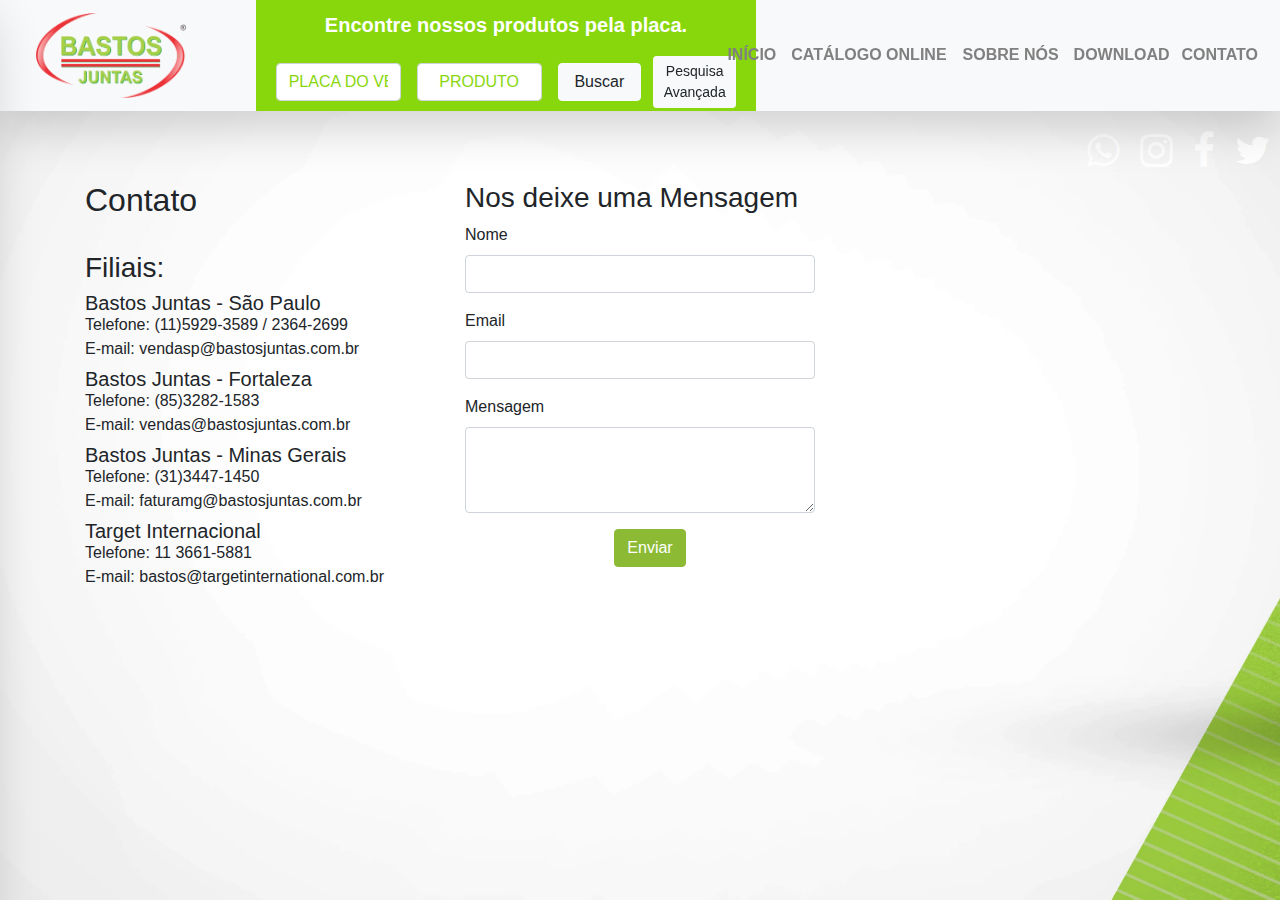
==== minify/contato.html @ 12a16cdd "site com catálogo" ====
<!doctype html>
<html lang="en">

<head>
    <!-- Required meta tags -->
    <meta charset="utf-8">
    <meta name="viewport" content="width=device-width, initial-scale=1, shrink-to-fit=no">
    <link rel="icon" href="img/Logomarca.webp">
    <link rel="stylesheet" href="https://cdnjs.cloudflare.com/ajax/libs/font-awesome/4.7.0/css/font-awesome.min.css">
    <!-- Bootstrap CSS -->
    <link rel="stylesheet" href="css/sidnavbar.css">

    <link rel="stylesheet" href="https://stackpath.bootstrapcdn.com/bootstrap/4.3.1/css/bootstrap.min.css" integrity="sha384-ggOyR0iXCbMQv3Xipma34MD+dH/1fQ784/j6cY/iJTQUOhcWr7x9JvoRxT2MZw1T" crossorigin="anonymous">
    <link rel="stylesheet" href="css/Bastos.css">
    <link rel="stylesheet" href="css/contato.css">
    <title>BASTOS JUNTAS | CONTATO</title>
</head>

<body class="body">
    <div class="sticky-top" id="navbar"> </div>

    <div id="redes_sociais" class="desktop"></div>


    <div class="container afastar">
        <div class="row">

            <div class="col-lg-4">
                <h2 style="text-align: left; ">Contato</h2>
                <br>
                <h3>Filiais:</h3>

                <div>
                    <p>
                        <h5>Bastos Juntas - São Paulo</h5>
                        Telefone: (11)5929-3589 / 2364-2699<br> E-mail: vendasp@bastosjuntas.com.br
                    </p>
                </div>

                <div>
                    <p>
                        <h5>Bastos Juntas - Fortaleza</h5> Telefone: (85)3282-1583
                        <br> E-mail: vendas@bastosjuntas.com.br</p>
                </div>

                <div>
                    <p>
                        <h5>Bastos Juntas - Minas Gerais</h5> Telefone: (31)3447-1450<br> E-mail: faturamg@bastosjuntas.com.br</p>
                </div>

                <div>
                    <p>
                        <h5>Target Internacional</h5> Telefone: 11 3661-5881<br> E-mail: bastos@targetinternational.com.br</p>
                </div>
            </div>


            <div class="col-lg-4">
                <h3>Nos deixe uma Mensagem</h3>

                <form name="form" method="POST">
                    <div class="form-group">
                        <label for="exampleInputEmail1">Nome</label>
                        <input type="text" class="form-control" id="exampleInputName1" required aria-describedby="emailHelp" name="nome">
                    </div>

                    <div class="form-group">
                        <label for="exampleInputPassword1">Email</label>
                        <input type="email" class="form-control" id="exampleInputEmail1" name="email" required>
                    </div>

                    <div class="form-group">
                        <label for="exampleFormControlTextarea1">Mensagem</label>
                        <textarea class="form-control" id="exampleFormControlTextarea1" rows="3" name="mensagem" required></textarea>
                    </div>

                    <div class="form-check">
                        <div class="text-center"><button type="submit" class="btn btn-success" id="botaoenviar">Enviar</button></div>
                    </div>
                </form>
            </div>
        </div>
    </div>

    <!-- Optional JavaScript -->
    <!-- jQuery first, then Popper.js, then Bootstrap JS -->

    <script src="https://code.jquery.com/jquery-3.3.1.slim.min.js" integrity="sha384-q8i/X+965DzO0rT7abK41JStQIAqVgRVzpbzo5smXKp4YfRvH+8abtTE1Pi6jizo" crossorigin="anonymous"></script>
    <script src="https://cdnjs.cloudflare.com/ajax/libs/materialize/1.0.0/js/materialize.min.js"></script>

    <script src="https://cdnjs.cloudflare.com/ajax/libs/popper.js/1.14.7/umd/popper.min.js" integrity="sha384-UO2eT0CpHqdSJQ6hJty5KVphtPhzWj9WO1clHTMGa3JDZwrnQq4sF86dIHNDz0W1" crossorigin="anonymous"></script>
    <script src="https://stackpath.bootstrapcdn.com/bootstrap/4.3.1/js/bootstrap.min.js" integrity="sha384-JjSmVgyd0p3pXB1rRibZUAYoIIy6OrQ6VrjIEaFf/nJGzIxFDsf4x0xIM+B07jRM" crossorigin="anonymous"></script>
    <script src="js/View/View.js"></script>
    <script src="js/View/RedesView.js"></script>
    <script src="js/View/NavbarView.js"></script>
    <script src="js/Model/Bibi.js"></script>
    <script src="js/Controller.js">
    </script>
    <script>
        if (innerWidth <= 1024) {
            $(".body").removeClass("body")
        }
        var controle = new Controller();
    </script>

</body>

</html>
---- minify/css/sidnavbar.css ----
.sidenav{position:fixed;width:200px;left:0;top:0;margin:0;transform:translateX(-100%);height:100%;height:calc(100% + 60px);height:-moz-calc(100%);padding-bottom:60px;background-color:#0e5a19;z-index:999;overflow-y:auto;will-change:transform;backface-visibility:hidden;transform:translateX(-105%)}.sidenav.right-aligned{right:0;transform:translateX(105%);left:auto;transform:translateX(100%)}.sidenav .collapsible{margin:0}.sidenav li{float:none;line-height:48px}.sidenav li.active{background-color:rgba(243,235,235,.05)}.sidenav li>a{color:white;display:block;font-size:14px;font-weight:500;height:48px;line-height:48px;padding:0 32px}.sidenav li>a:hover{background-color:#CFC}.sidenav li>a.btn,.sidenav li>a.btn-large,.sidenav li>a.btn-flat,.sidenav li>a.btn-floating{margin:0 15px}.sidenav li>a.btn,.sidenav li>a.btn-large,.sidenav li>a.btn-floating{color:#fff}.sidenav li>a.btn-flat{color:#fff}.sidenav li>a.btn:hover,.sidenav li>a.btn-large:hover{background-color:rgb(251,250,252) 1 color("teal","lighten-1"),5%}.sidenav li>a.btn-floating:hover{background-color:color("teal","lighten-1")}.sidenav li>a>i,.sidenav li>a>[class^="mdi-"],.sidenav li>a li>a>[class*="mdi-"],.sidenav li>a>i.material-icons{float:left;height:48px;line-height:48px;margin:0 32px 0 0;width:24px;color:rgba(255,253,253,.904)}.sidenav .divider{margin:8px 0 0 0}.sidenav .subheader{cursor:initial;pointer-events:none;color:rgb(255,255,255);font-size:14px;font-weight:500;line-height:48px}.sidenav .subheader:hover{background-color:transparent}.sidenav .user-view{position:relative;padding:32px 32px 0;margin-bottom:8px}.sidenav .user-view>a{height:auto;padding:0}.sidenav .user-view>a:hover{background-color:transparent}.sidenav .user-view .background{overflow:hidden;position:absolute;top:0;right:0;bottom:0;left:0;z-index:-1}.sidenav .user-view .circle,.sidenav .user-view .name,.sidenav .user-view .email{display:block}.sidenav .user-view .circle{height:64px;width:64px;right:0;left:0}.sidenav .user-view .name,.sidenav .user-view .email{font-size:14px;line-height:24px}.sidenav .user-view .name{margin-top:16px;font-weight:500}.sidenav .user-view .email{padding-bottom:16px;font-weight:400}.drag-target{height:100%;width:80px;position:fixed;top:0;z-index:998}.drag-target.right-aligned{right:0}.sidenav.sidenav-fixed{left:0;transform:translateX(0);position:fixed}.sidenav.sidenav-fixed.right-aligned{right:0;left:auto}@media only screen and (max-width :992px){.sidenav.sidenav-fixed{transform:translateX(-105%)}.sidenav.sidenav-fixed.right-aligned{transform:translateX(105%)}.sidenav>a{padding:0 16px}.sidenav .user-view{padding:16px 16px 0}}.sidenav .collapsible-body>ul:not(.collapsible)>li.active,.sidenav.sidenav-fixed .collapsible-body>ul:not(.collapsible)>li.active{background-color:#dadad0}.sidenav .collapsible-body>ul:not(.collapsible)>li.active a,.sidenav.sidenav-fixed .collapsible-body>ul:not(.collapsible)>li.active a{color:#fff}.sidenav .collapsible-body{padding:0}.sidenav-overlay{position:fixed;top:0;left:0;right:0;opacity:0;height:120vh;background-color:rgba(0,0,0,.5);z-index:997;display:none}.waves-effect{position:relative;cursor:pointer;display:inline-block;overflow:hidden;user-select:none;-webkit-tap-highlight-color:transparent;vertical-align:middle;z-index:1;transition:0.3s ease-out}.waves-effect .waves-ripple{position:absolute;border-radius:50%;width:20px;height:20px;margin-top:-10px;margin-left:-10px;opacity:0;background:rgba(0,0,0,.2);transition:all 0.7s ease-out;transition-property:transform,opacity;transform:scale(0);pointer-events:none}.waves-effect.waves-light .waves-ripple{background-color:rgba(255,255,255,.45)}.waves-effect input[type="button"],.waves-effect input[type="reset"],.waves-effect input[type="submit"]{border:0;font-style:normal;font-size:inherit;text-transform:inherit;background:none}.waves-effect img{position:relative;z-index:-1}.waves-notransition{transition:none!important}.waves-circle{transform:translateZ(0);-webkit-mask-image:-webkit-radial-gradient(circle,white 100%,black 100%)}.waves-input-wrapper{border-radius:.2em;vertical-align:bottom}.waves-input-wrapper .waves-button-input{position:relative;top:0;left:0;z-index:1}.waves-circle{text-align:center;width:2.5em;height:2.5em;line-height:2.5em;border-radius:50%;-webkit-mask-image:none}.waves-block{display:block}.waves-effect .waves-ripple{z-index:-1}.collection{margin:.5rem 0 1rem 0;border:1px solid #e0e0e0;border-radius:2px;overflow:hidden;position:relative;width:100%}.collection-item span.badge{margin-top:calc(0.75rem - 11px)}.collection .collection-item{background-color:#fff;line-height:1.5rem;padding:10px 20px;margin:0;border-bottom:1px solid #e0e0e0}.collection .collection-item.avatar{min-height:84px;padding-left:72px;position:relative}.collection .collection-item.avatar:not(.circle-clipper)>.circle,.collection .collection-item.avatar :not(.circle-clipper)>.circle{position:absolute;width:42px;height:42px;overflow:hidden;left:15px;display:inline-block;vertical-align:middle}.collection .collection-item.avatar i.circle{font-size:18px;line-height:42px;color:#fff;background-color:#999;text-align:center}.collection .collection-item.avatar .title{font-size:16px}.collection .collection-item.avatar p{margin:0}.collection .collection-item.avatar .secondary-content{position:absolute;top:16px;right:16px}.collection .collection-item:last-child{border-bottom:none}.collection .collection-item.active{background-color:#26a69a;color:#eafaf9}.collection .collection-item.active .secondary-content{color:#fff}.collection a.collection-item{display:block;-webkit-transition:.25s;transition:.25s;color:#26a69a}.collection a.collection-item:not(.active):hover{background-color:#ddd}.collection.with-header .collection-header{background-color:#fff;border-bottom:1px solid #e0e0e0;padding:10px 20px}.collection.with-header .collection-item{padding-left:30px}.collection.with-header .collection-item.avatar{padding-left:72px}.secondary-content{float:right;color:#26a69a}.collapsible .collection{margin:0;border:none}
---- minify/css/Bastos.css ----
﻿.logo {
    width: 150px;
    position: relative;
    left: 20px;
}

a {
    color: grey
}

.redes {
    margin-right: 10px;
    padding-top: 20px
}

body {
    background-image: url(../img/home.webp);
    background-repeat: no-repeat;
    background-attachment: fixed;
    width: 100%;
    height: 100%;
    -webkit-background-size: cover;
    -moz-background-size: cover;
    -o-background-size: cover;
    background-size: cover;
}

html {
    scroll-behavior: smooth;
}

.buscaInput {
    width: 150px;
    text-transform: uppercase
}

.button-pesquisa {
    background: transparent;
    height: 55px;
    width: 55px;
    border-radius: 50px;
    border: 0
}

.p-pesquisa {
    color: white;
    font-size: 20px;
    font-weight: 700;
    padding-top: 10px
}

.input {
    background-color: white
}

.form-control::placeholder {
    color: #88d70c;
    text-align: center;
    opacity: 1;
    font-family: 'Franklin Gothic Book', 'Arial Narrow', Arial, sans-serif
}

.junta-tamanho {
    width: 450px;
    height: 450px
}

.center-menu {
    text-align: center;
    margin: 0 auto;
    flex-direction: row;
    justify-content: center
}

#tamanho-input {
    height: 25px;
}

#layout-desk {
    background-image: url('../img/bg-catalogo.webp');
    display: block;
}

#layout-mobile {
    background-image: url('../img/bg-catalogo.webp');
    display: none;
}

.pesquisa-avancada {
    display: block;
}

@media (min-width:768px) {
    .sidebar-button {
        position: absolute;
        float: right;
        display: none
    }
    .pesquisa-desktop {
        background-color: #88d70c;
        height: 100%;
        position: absolute;
        left: 20%;
        max-width: 500px
    }
}

@media (max-width:767px) {
    .pesquisa-mobile {
        background-color: #88d70c
    }
    .logo-mobile {
        margin: 0 auto;
        flex-direction: row;
        justify-content: center;
        align-items: center;
        padding-bottom: 20px
    }
    .desktop {
        display: none
    }
    .p-pesquisa {
        color: white;
        font-size: 19px;
        padding-top: 10px
    }
    .input {
        background-color: white
    }
    .form-control::placeholder {
        color: #88d70c;
        font-size: 12px;
        text-align: center;
        opacity: 1;
        font-family: 'Franklin Gothic Book', 'Arial Narrow', Arial, sans-serif
    }
    .junta-tamanho {
        width: 340px;
        height: 340px
    }
    #layout-desk {
        display: none;
    }
    #layout-mobile {
        display: block;
    }
    .pesquisa-avancada {
        display: none;
    }
}

.btn-success {
    color: #fff;
    background-color: #8cba35;
    border-color: #8cba35
}

.btn-success:hover {
    color: #fff;
    background-color: grey;
    border-color: grey
}

.btn-success.focus,
.btn-success:focus {
    box-shadow: 0 0 0 .2rem rgba(71, 203, 103, .5)
}

.error-border {
    border: 2px solid rgba(253, 28, 28, .835)
}

.sucess-border {
    border: 2px solid rgb(2, 238, 34)
}
---- minify/css/contato.css ----
body {
    background-image: url(../img/contato.webp);
    background-repeat: no-repeat;
    background-attachment: fixed;
    width: 100%;
    height: 100%;
    -webkit-background-size: cover;
    -moz-background-size: cover;
    -o-background-size: cover;
    background-size: cover
}

.afastar {
    padding-top: 10px
}

.logo {
    width: 150px
}

a {
    color: grey
}

h5 {
    line-height: 4px
}

.error-border {
    border: 2px solid rgba(253, 28, 28, .835)
}

.sucess-border {
    border: 2px solid rgb(2, 238, 34)
}
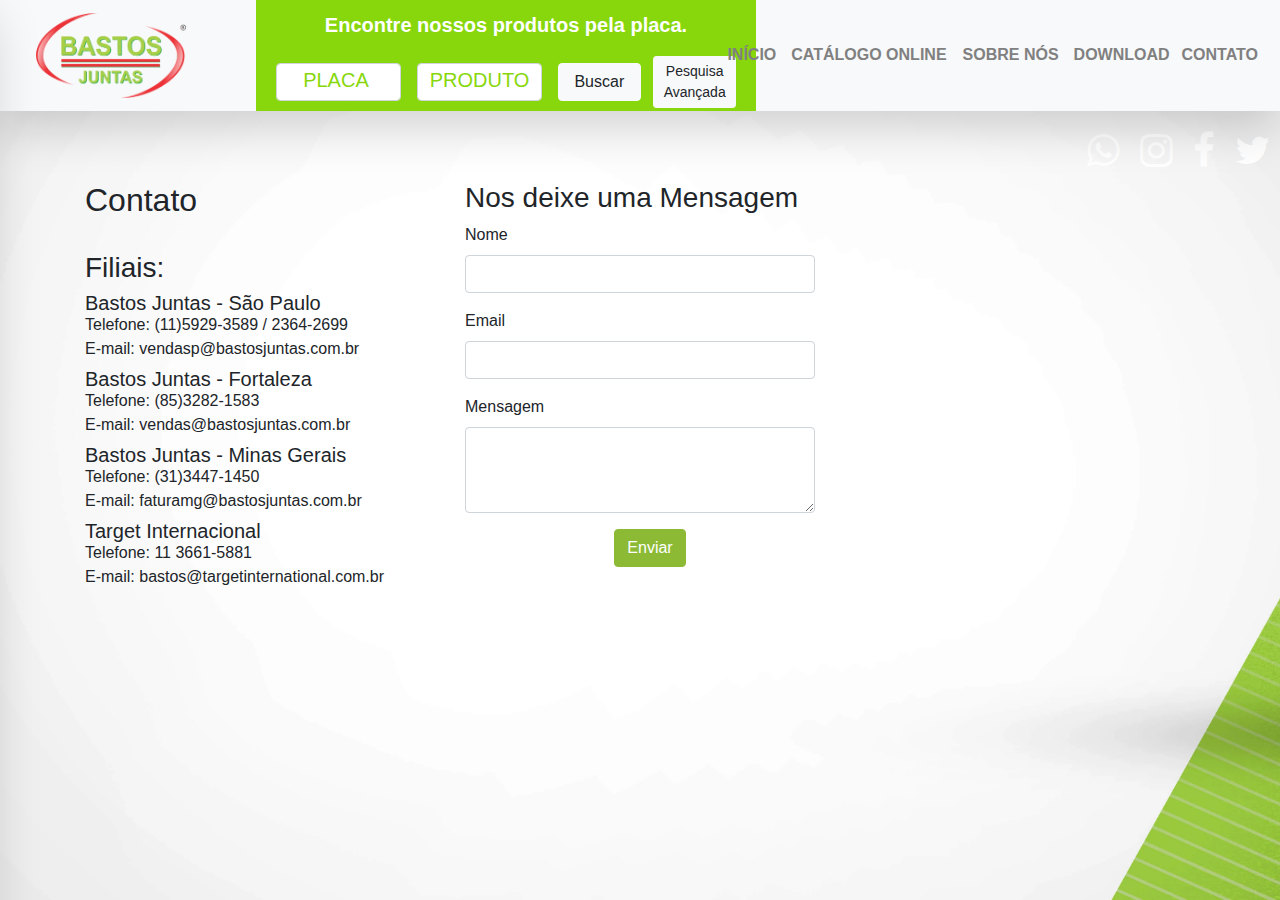
==== commit a45993a0: "catalogo e css atualizados" ====
--- a/minify/contato.html
+++ b/minify/contato.html
@@ -85,7 +85,7 @@
     <!-- Optional JavaScript -->
     <!-- jQuery first, then Popper.js, then Bootstrap JS -->
 
-    <script src="https://code.jquery.com/jquery-3.3.1.slim.min.js" integrity="sha384-q8i/X+965DzO0rT7abK41JStQIAqVgRVzpbzo5smXKp4YfRvH+8abtTE1Pi6jizo" crossorigin="anonymous"></script>
+    <script src="https://code.jquery.com/jquery-3.4.1.slim.min.js" integrity="sha384-J6qa4849blE2+poT4WnyKhv5vZF5SrPo0iEjwBvKU7imGFAV0wwj1yYfoRSJoZ+n" crossorigin="anonymous"></script>
     <script src="https://cdnjs.cloudflare.com/ajax/libs/materialize/1.0.0/js/materialize.min.js"></script>
 
     <script src="https://cdnjs.cloudflare.com/ajax/libs/popper.js/1.14.7/umd/popper.min.js" integrity="sha384-UO2eT0CpHqdSJQ6hJty5KVphtPhzWj9WO1clHTMGa3JDZwrnQq4sF86dIHNDz0W1" crossorigin="anonymous"></script>
--- a/minify/css/Bastos.css
+++ b/minify/css/Bastos.css
@@ -1,7 +1,36 @@
-﻿.logo {
+﻿body {
+    background-image: url(../img/home.webp);
+    background-repeat: no-repeat;
+    background-attachment: fixed;
+    width: 100%;
+    height: 100%;
+    -webkit-background-size: cover;
+    -moz-background-size: cover;
+    -o-background-size: cover;
+    background-size: cover
+}
+
+html {
+    scroll-behavior: smooth
+}
+
+.afastar {
+    padding-top: 40px
+}
+
+.fundo {
+    background-image: url(minify/img/bg-catalogo.png);
+    background-size: cover
+}
+
+.logo {
     width: 150px;
     position: relative;
-    left: 20px;
+    left: 20px
+}
+
+.sizecatalogo {
+    font-size: 20px
 }
 
 a {
@@ -13,47 +42,32 @@
     padding-top: 20px
 }
 
-body {
-    background-image: url(../img/home.webp);
-    background-repeat: no-repeat;
-    background-attachment: fixed;
-    width: 100%;
-    height: 100%;
-    -webkit-background-size: cover;
-    -moz-background-size: cover;
-    -o-background-size: cover;
-    background-size: cover;
-}
-
-html {
-    scroll-behavior: smooth;
-}
-
 .buscaInput {
     width: 150px;
     text-transform: uppercase
 }
 
 .button-pesquisa {
-    background: transparent;
+    background: 0 0;
     height: 55px;
     width: 55px;
     border-radius: 50px;
     border: 0
 }
 
-.p-pesquisa {
-    color: white;
+.pesquisa {
+    color: #fff;
     font-size: 20px;
     font-weight: 700;
     padding-top: 10px
 }
 
 .input {
-    background-color: white
+    background-color: #fff
 }
 
 .form-control::placeholder {
+    font-size: 20px;
     color: #88d70c;
     text-align: center;
     opacity: 1;
@@ -72,22 +86,12 @@
     justify-content: center
 }
 
-#tamanho-input {
-    height: 25px;
-}
-
-#layout-desk {
-    background-image: url('../img/bg-catalogo.webp');
-    display: block;
-}
-
-#layout-mobile {
-    background-image: url('../img/bg-catalogo.webp');
-    display: none;
+#layout {
+    background-image: url(../img/bg-catalogo.webp)
 }
 
 .pesquisa-avancada {
-    display: block;
+    display: block
 }
 
 @media (min-width:768px) {
@@ -119,33 +123,20 @@
     .desktop {
         display: none
     }
-    .p-pesquisa {
-        color: white;
+    .pesquisa {
+        color: #fff;
         font-size: 19px;
         padding-top: 10px
     }
     .input {
-        background-color: white
-    }
-    .form-control::placeholder {
-        color: #88d70c;
-        font-size: 12px;
-        text-align: center;
-        opacity: 1;
-        font-family: 'Franklin Gothic Book', 'Arial Narrow', Arial, sans-serif
+        background-color: #fff
     }
     .junta-tamanho {
         width: 340px;
         height: 340px
     }
-    #layout-desk {
-        display: none;
-    }
-    #layout-mobile {
-        display: block;
-    }
     .pesquisa-avancada {
-        display: none;
+        display: none
     }
 }
 
@@ -171,5 +162,5 @@
 }
 
 .sucess-border {
-    border: 2px solid rgb(2, 238, 34)
+    border: 2px solid #02ee22
 }--- a/minify/css/contato.css
+++ b/minify/css/contato.css
@@ -14,22 +14,10 @@
     padding-top: 10px
 }
 
-.logo {
-    width: 150px
-}
-
 a {
     color: grey
 }
 
 h5 {
     line-height: 4px
-}
-
-.error-border {
-    border: 2px solid rgba(253, 28, 28, .835)
-}
-
-.sucess-border {
-    border: 2px solid rgb(2, 238, 34)
 }